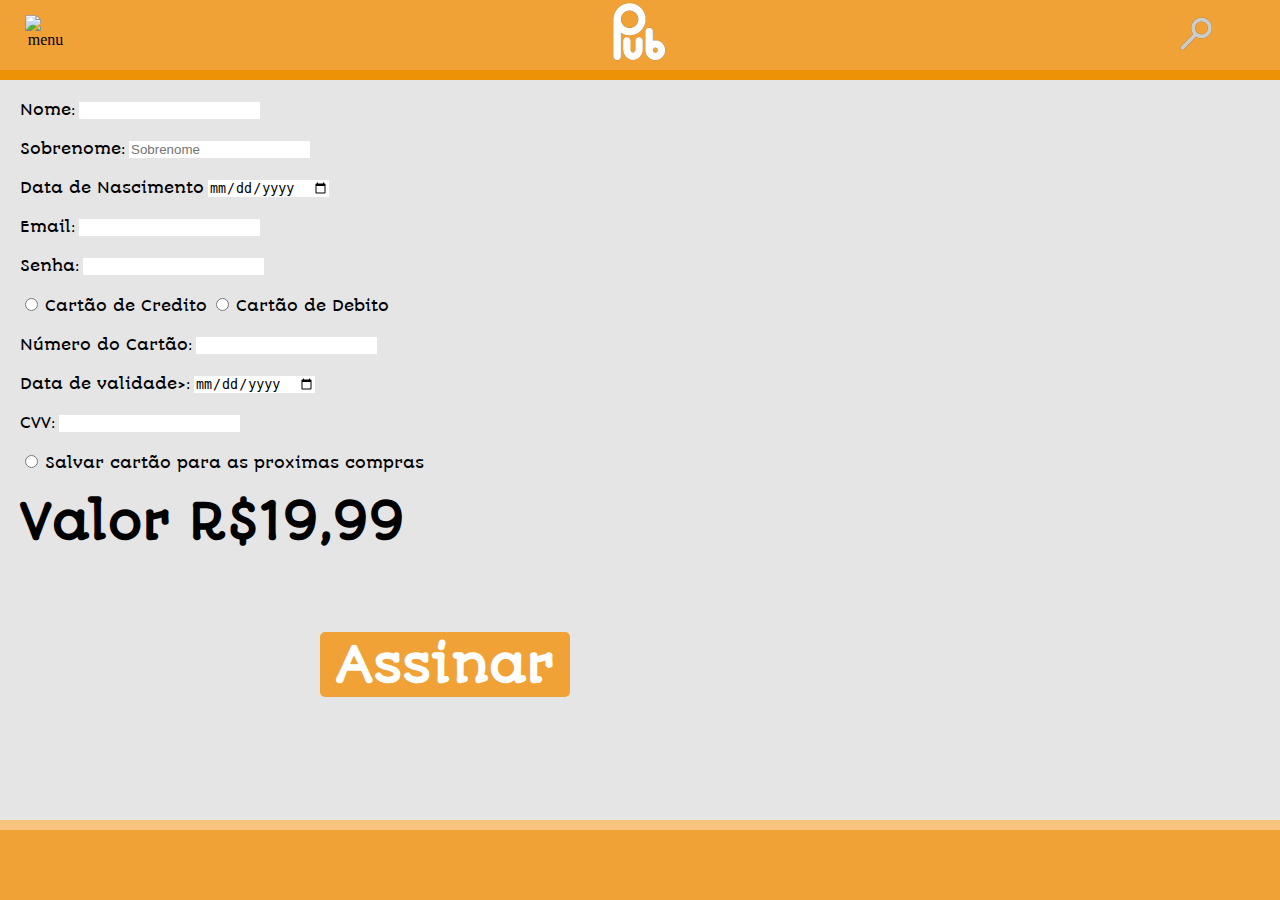
==== assinatura.html @ f9ddb34e "Add files via upload" ====
<!DOCTYPE html>
<html lang="en">
<head>
    <meta charset="UTF-8">
    <meta http-equiv="X-UA-Compatible" content="IE=edge">
    <meta name="viewport" content="width=device-width, initial-scale=1.0">
    <link rel="stylesheet" href="style.css">
    <link href="https://fonts.googleapis.com/css?family=Autour+One&display=swap" rel="stylesheet">
    <link rel="shortcut icon" href="Images/icones/logo app.jpg" type="image/x-icon">
    <script src="cardapio.js"></script>
    <link rel="stylesheet" href="cabecalho.css">
    <title>Pub</title>
</head>
<body>
    <style>
      
        body {
        text-align: justify;
     background-color: #E5E5E5;
   
  }
  header{
      width: 100%;
      height: 80px;
      background-color: #F0A236;
      text-align: center;
      
  }
  img#menu{
  
  position: absolute;
  width: 41px;
  height: 41px;
  left: 25px;
  top: 15px;
  }
  img#logo{
   width: 60px;
   height: 66px;
   top: 15px;
   
  
  
  background: url(Pub_logo.png);
  
  }
  img#lupa{
      
  
  position: absolute;
  width: 39.87px;
  height: 37.9px;
  margin-top: 15px;
  right: 5%;
  
  
  
  }
  footer#cabecalhorodape{
      background-color:#ED9205 ;
      width: 100%;
      height: 10px;
  }
  section#carrosel{
      margin-top: 20px;
      margin-left: 25px;
      margin-right: 25px;
      height: 150px;
      box-shadow:0px 4px 4px rgba(0, 0, 0, 0.25);
  
      
  }
    section#principal{
      display: flex;
      justify-content: center;
      overflow: auto;
      height: 380px;
    
      
  }
  div#titulo{
              text-align: justify;
              margin-top: 10%;
              margin-left: 10%;
              width: 100%;
              height: 50px;
              
             
          
          }
          img#logores{
              width: 60px;
              height: 60px;
              margin-top: 5px;
              
              
          }
          h1#ze{
              font-family:Autour One;
               text-align:left;
               font-size:24px;
               letter-spacing:-10; 
               margin-left: 25%;
             margin-top: -50px;
               
          }
          h2{
       color:rgba(0, 0, 0, 1);
      font-family:Autour One;
      font-size:12px;
      letter-spacing:-10;
    margin-left: 20%;
    margin-top: -18px;
  }
  label{
    color:rgba(0, 0, 0, 1);
      font-family:Autour One;
      font-size:15px;
        margin-top: 30px;
  }
  button{
    font-family:Autour One;
	     text-align:center;
	      font-size: 15px;
	     letter-spacing:-10;
         color: white;
        background-color: #F0A236;
        width: 250px;
        height: 65px;
        margin-top: 40px;
        margin-left: 25%;
        border-radius: 5px;
        border: none;
        padding: 0;
      
  }
  h2{
    color: white;
    font-size: 48px;
    margin-top: 1%;
    margin-right: auto;
    margin-left: auto;
  }
  main >div{
    margin-top: 20px;
    margin-left: 20px;
  }
  button >div{
margin-top: 0;
margin-left: 00px;
  }
  input{
   
    border: none;
  }
      </style>
  </head>
  <body>
      <header>
        <a href="ler.html">
            <img id="menu" src="Images/icones/ler.png" alt="menu">
            </a>
            <a href="index.html">
                <img id="logo" src="Images/icones/logo-removebg-preview.png" alt="logo"></a>
            <img id="lupa" src="Images/icones/Lupa-removebg-preview.png" alt="Lupa">
          <footer id="cabecalhorodape"></footer>
  
      </header>
      <main>
        <div>
            <label for="nome">Nome:</label>
            <input type="text" name="nome" id="nome" >
        </div>
        <div>
            <label for="Sobrenome">Sobrenome:</label>
            <input type="text" name="nome" id="Sobrenome" placeholder="Sobrenome">
        </div>
        <div>
            <label for="nascimento">Data de Nascimento</label>
            <input type="date" name="nome" id="nascimento" placeholder="nascimento">
        </div>
        <div>
            <label for="email">Email:</label>
            <input type="email" id="email">
        </div>
        <div>
            <label for="senha">Senha:</label>
            <input type="password" name="" id="senha">
        </div>
       <div>
           <input type="radio" id="credito">
             <label for="credito">Cartão de Credito</label>
       
             <input type="radio" id="debito">
             <label for="debito">Cartão de Debito</label>
         </div>
          <div>
              <label for="ncartao">Número do Cartão:</label>
               <input type="number" name="" id="ncartao">
          </div>
           <div>
               <label for="datav">Data de validade>:</label>
               <input type="date" id="datav">
           </div>
           <div>
               <label for="cvv">CVV:</label>
               <input type="number" maxlength="4" >
           </div>
           <div>
            <input type="radio" id="adc">
              <label for="adc">Salvar cartão para as proximas compras</label>
        
          </div>
           <div>
            <h2 style="color: black; font-size:px ;">Valor R$19,99</h2>
           </div>
           <button onclick="assinar()">
          
            <div>
                <h2>
                    Assinar
                </h2>
            </div>
           </button>

      </main>
      <footer id="rodape">
        <div id="divrodape"></div>
      </footer>
</body>
</html>
---- style.css ----
body{
  margin: 0;
  text-align: center;
}
body {
  text-align: center;
background-color: #E5E5E5;

}
header{
width: 100%;
height: 80px;
background-color: #F0A236;
text-align: center;

}
img#menu{

position: absolute;
width: 41px;
height: 41px;
left: 25px;
top: 15px;
}
img#logo{
width: 60px;
height: 66px;
top: 15px;



background: url(Pub_logo.png);

}
img#lupa{


position: absolute;
width: 39.87px;
height: 37.9px;
margin-top: 15px;
right: 5%;



}
footer#cabecalhorodape{
background-color:#ED9205 ;
width: 100%;
height: 10px;
}
footer#rodape{
  background-color: #F0A236;
  position: absolute;
  bottom: 0;
  width: 100%;
  height: 80px;
}
div#divrodape{
  background-color:#F8C37C ;
  width: 100%;
  height: 10px;
}
a{
  color: black;
  text-decoration: none;
}
div#e105_16:hover{
  box-shadow: 5px 10px black;
}
---- cabecalho.css ----
body {
    text-align: center;
 background-color: #E5E5E5;

}
header{
  width: 100%;
  height: 80px;
  background-color: #F0A236;
  text-align: center;
  
}
img#menu{

position: absolute;
width: 41px;
height: 41px;
left: 25px;
top: 15px;
}
img#logo{
width: 60px;
height: 66px;
top: 15px;



background: url(Pub_logo.png);

}
img#lupa{
  

position: absolute;
width: 39.87px;
height: 37.9px;
margin-top: 15px;
right: 5%;



}
footer#cabecalhorodape{
  background-color:#ED9205 ;
  width: 100%;
  height: 10px;
}
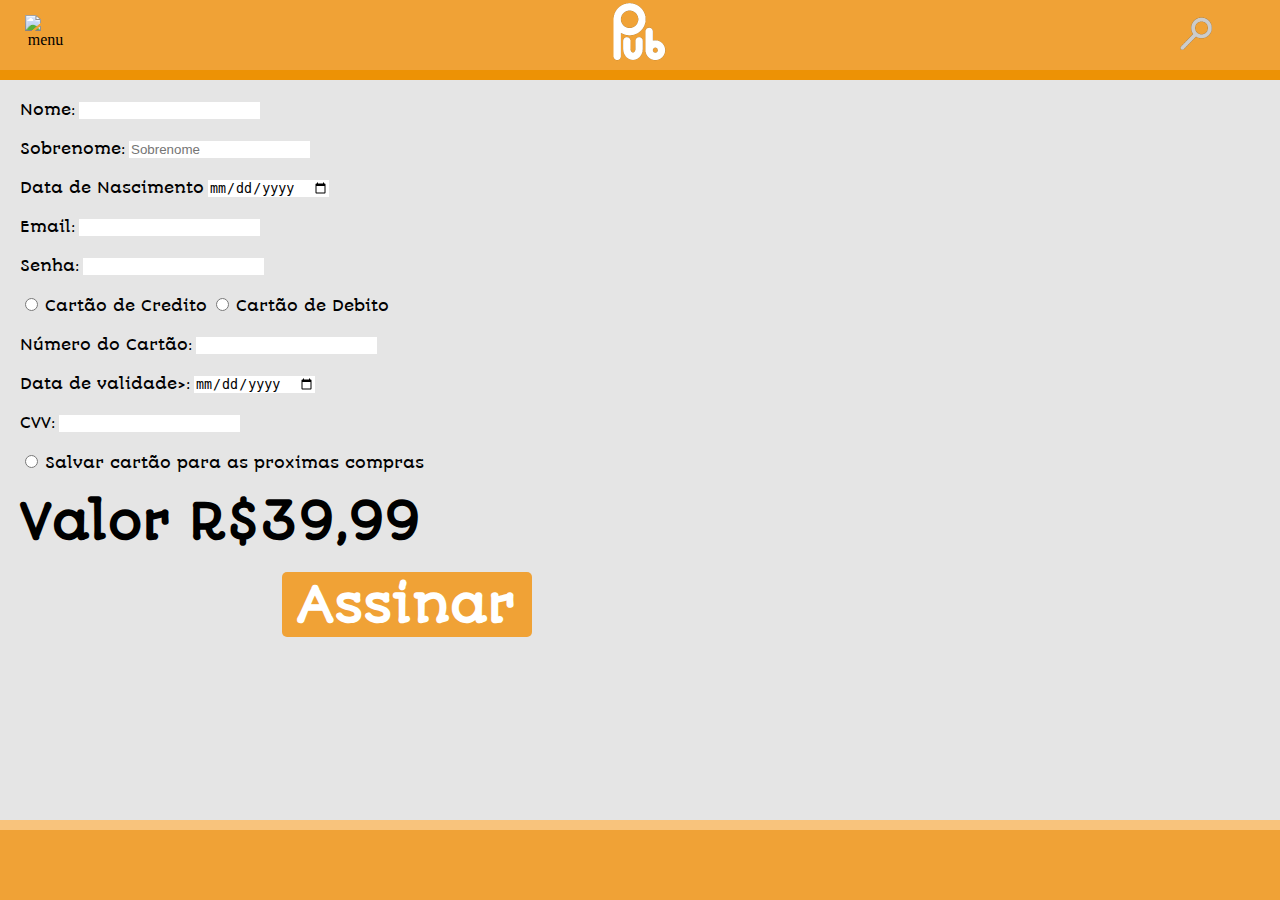
==== commit d0245486: "Update assinatura.html" ====
--- a/assinatura.html
+++ b/assinatura.html
@@ -127,8 +127,8 @@
         background-color: #F0A236;
         width: 250px;
         height: 65px;
-        margin-top: 40px;
-        margin-left: 25%;
+        margin-top: -20px;
+        margin-left: 22%;
         border-radius: 5px;
         border: none;
         padding: 0;
@@ -212,7 +212,7 @@
         
           </div>
            <div>
-            <h2 style="color: black; font-size:px ;">Valor R$19,99</h2>
+            <h2 style="color: black; font-size:px ;">Valor R$39,99</h2>
            </div>
            <button onclick="assinar()">
           
@@ -228,4 +228,4 @@
         <div id="divrodape"></div>
       </footer>
 </body>
-</html>+</html>
--- a/style.css
+++ b/style.css
@@ -65,6 +65,8 @@
   color: black;
   text-decoration: none;
 }
-div#e105_16:hover{
-  box-shadow: 5px 10px black;
+footer#rodape{
+  position: absolute;
+  bottom: 0px;
+
 }